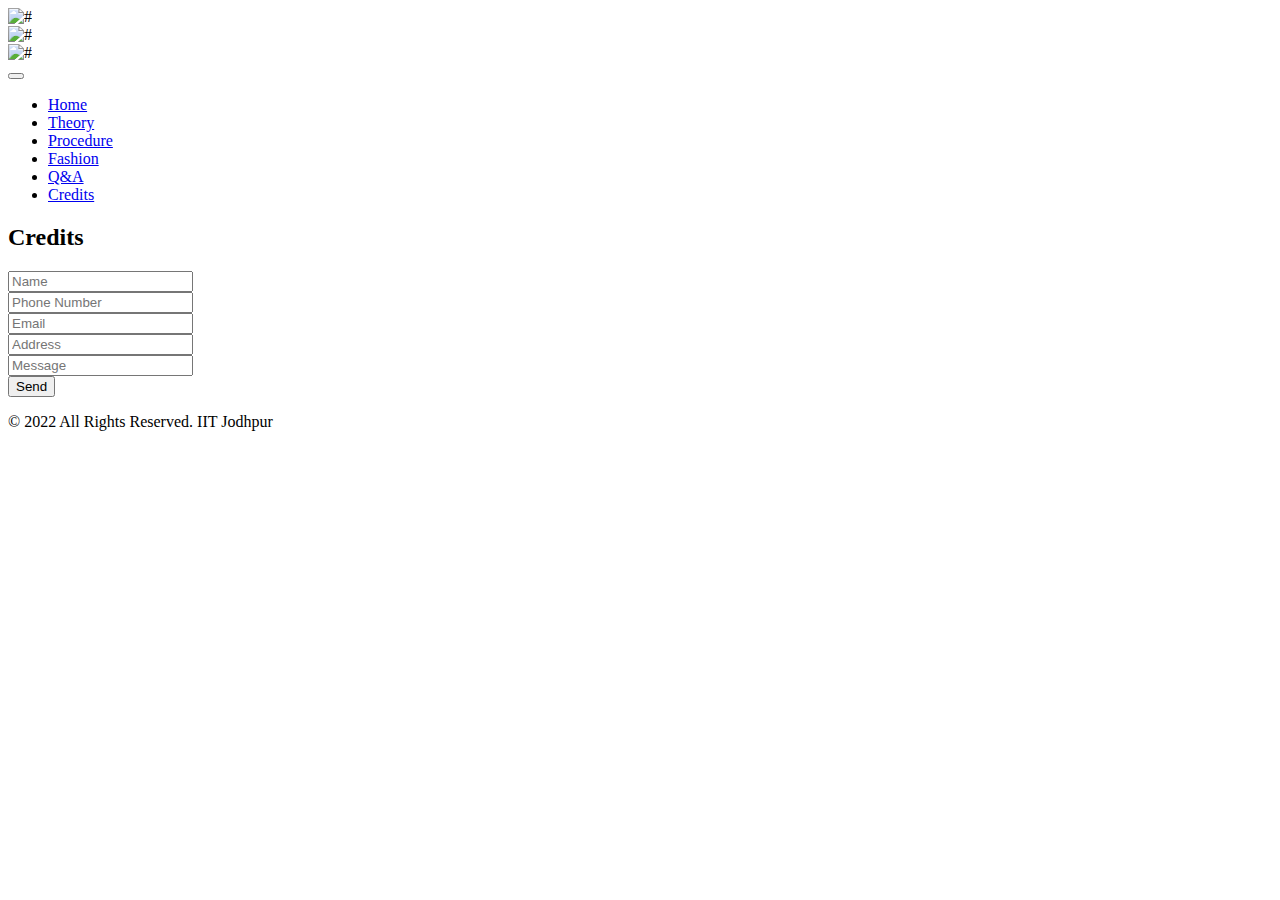
==== credits.html @ 226252f9 "Procedure updated" ====
<!DOCTYPE html>
<html lang="en">
  <head>
    <!-- basic -->
    <meta charset="utf-8" />
    <meta http-equiv="X-UA-Compatible" content="IE=edge" />
    <!-- mobile metas -->
    <meta name="viewport" content="width=device-width, initial-scale=1" />
    <meta name="viewport" content="initial-scale=1, maximum-scale=1" />
    <!-- site metas -->
    <title>Virtual Lab IITJ</title>
    <meta name="keywords" content="" />
    <meta name="description" content="" />
    <meta name="author" content="" />
    <!-- bootstrap css -->
    <link rel="stylesheet" href="css/bootstrap.min.css" />
    <!-- style css -->
    <link rel="stylesheet" href="css/style.css" />
    <!-- Responsive-->
    <link rel="stylesheet" href="css/responsive.css" />
    <!-- fevicon -->
    <link rel="icon" href="images/fevicon.png" type="image/gif" />
    <!-- Scrollbar Custom CSS -->
    <link rel="stylesheet" href="css/jquery.mCustomScrollbar.min.css" />
    <!-- Tweaks for older IEs-->
    <link
      rel="stylesheet"
      href="https://netdna.bootstrapcdn.com/font-awesome/4.0.3/css/font-awesome.css"
    />
    <link
      rel="stylesheet"
      href="https://cdnjs.cloudflare.com/ajax/libs/fancybox/2.1.5/jquery.fancybox.min.css"
      media="screen"
    />
  </head>
  <!-- body -->
  <body class="main-layout footer_to90 contact_page">
    <!-- loader  -->
    <div class="loader_bg">
      <div class="loader"><img src="images/loading.gif" alt="#" /></div>
    </div>
    <!-- end loader -->
    <!-- header -->
    <header>
      <!-- header inner -->
      <div class="header">
        <div class="header_midil">
          <div class="container">
            <div class="row d_flex">
              <div class="col-md-6">
                <img
                  class="img-responsive float-left"
                  style="max-width: 30%"
                  src="images\iitj_logo.jpg"
                  alt="#"
                />
              </div>
              <div class="col-md-6 right_icon">
                <img
                  class="img-responsive float-right"
                  style="max-width: 30%"
                  src="images\bsbe_logo.png"
                  alt="#"
                />
              </div>
            </div>
          </div>
        </div>
        <div class="header_bottom">
          <div class="container">
            <div class="row">
              <div class="col-xl-8 col-lg-8 col-md-8 col-sm-8">
                <nav class="navigation navbar navbar-expand-md navbar-dark">
                  <button
                    class="navbar-toggler"
                    type="button"
                    data-toggle="collapse"
                    data-target="#navbarsExample04"
                    aria-controls="navbarsExample04"
                    aria-expanded="false"
                    aria-label="Toggle navigation"
                  >
                    <span class="navbar-toggler-icon"></span>
                  </button>
                  <div class="collapse navbar-collapse" id="navbarsExample04">
                    <ul class="navbar-nav mr-auto">
                      <li class="nav-item">
                        <a class="nav-link" href="index.html">Home</a>
                      </li>
                      <li class="nav-item">
                        <a class="nav-link" href="theory.html">Theory</a>
                      </li>
                      <li class="nav-item">
                        <a class="nav-link" href="procedure.html">Procedure</a>
                      </li>
                      <li class="nav-item">
                        <a class="nav-link" href="fashion.html">Fashion</a>
                      </li>
                      <li class="nav-item">
                        <a class="nav-link" href="q&a.html">Q&A</a>
                      </li>
                      <li class="nav-item active">
                        <a class="nav-link" href="credits.html">Credits</a>
                      </li>
                    </ul>
                  </div>
                </nav>
              </div>
            </div>
          </div>
        </div>
      </div>
    </header>
    <!-- end header inner -->
    <!-- end header -->
    <!-- banner -->
    <div class="blue_bg">
      <div class="container">
        <div class="row">
          <div class="col-md-12">
            <div class="titlepage">
              <h2>Credits</h2>
            </div>
          </div>
        </div>
      </div>
    </div>

    <!-- contact section -->
    <div id="contact" class="contact">
      <div class="con_bg">
        <div class="container">
          <div class="row">
            <div class="col-md-10 offset-md-1">
              <form id="request" class="main_form">
                <div class="row">
                  <div class="col-md-6 col-sm-6">
                    <input
                      class="contactus"
                      placeholder="Name"
                      type="type"
                      name="Name"
                    />
                  </div>
                  <div class="col-md-6 col-sm-6">
                    <input
                      class="contactus"
                      placeholder="Phone Number"
                      type="type"
                      name="Phone Number"
                    />
                  </div>
                  <div class="col-md-6 col-sm-6">
                    <input
                      class="contactus"
                      placeholder="Email"
                      type="type"
                      name="Email"
                    />
                  </div>
                  <div class="col-md-6 col-sm-6">
                    <input
                      class="contactus"
                      placeholder="Address"
                      type="type"
                      name="Address"
                    />
                  </div>
                  <div class="col-md-12">
                    <input
                      class="contactusmess"
                      placeholder="Message"
                      type="type"
                      Message="Name"
                    />
                  </div>
                  <div class="col-md-12">
                    <button class="send_btn">Send</button>
                  </div>
                </div>
              </form>
            </div>
          </div>
        </div>
      </div>
    </div>
    <!-- end contact section -->
    <!--  footer -->
    <footer>
      <div class="footer">
        <div class="copyright">
          <div class="container">
            <div class="row">
              <div class="col-md-12">
                <p>© 2022 All Rights Reserved.<a> IIT Jodhpur</a></p>
              </div>
            </div>
          </div>
        </div>
      </div>
    </footer>
    <!-- end footer -->
    <!-- Javascript files-->
    <script src="js/jquery.min.js"></script>
    <script src="js/popper.min.js"></script>
    <script src="js/bootstrap.bundle.min.js"></script>
    <script src="js/jquery-3.0.0.min.js"></script>
    <!-- sidebar -->
    <script src="js/jquery.mCustomScrollbar.concat.min.js"></script>
    <script src="js/custom.js"></script>
  </body>
</html>
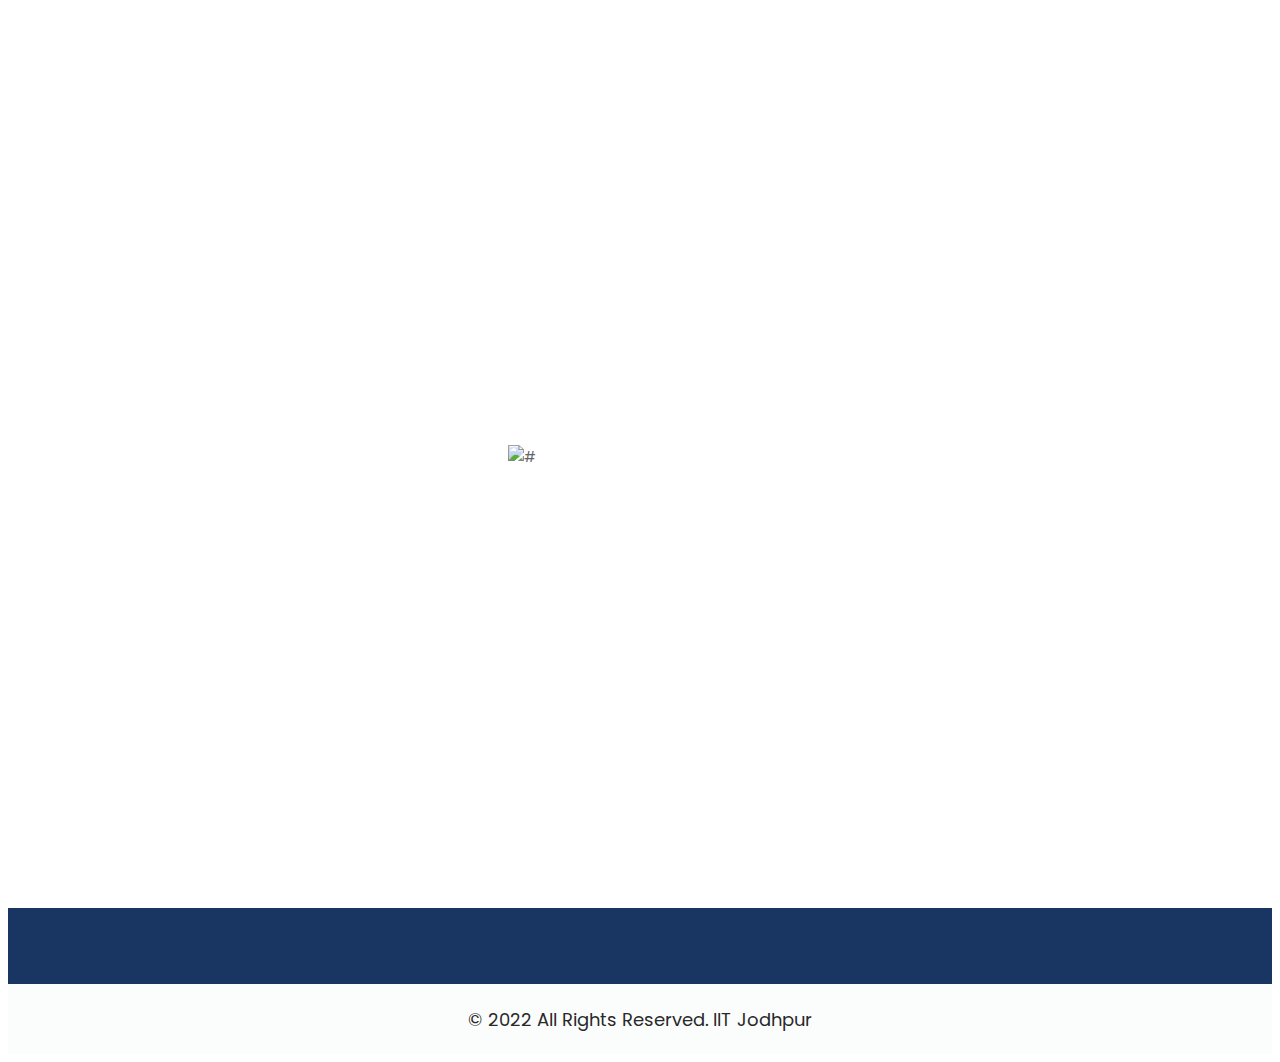
==== commit e8e23086: "Merge pull request #1 from vermakshansh/main" ====
--- a/credits.html
+++ b/credits.html
@@ -127,63 +127,47 @@
     </div>
 
     <!-- contact section -->
-    <div id="contact" class="contact">
-      <div class="con_bg">
-        <div class="container">
-          <div class="row">
-            <div class="col-md-10 offset-md-1">
-              <form id="request" class="main_form">
-                <div class="row">
-                  <div class="col-md-6 col-sm-6">
-                    <input
-                      class="contactus"
-                      placeholder="Name"
-                      type="type"
-                      name="Name"
-                    />
-                  </div>
-                  <div class="col-md-6 col-sm-6">
-                    <input
-                      class="contactus"
-                      placeholder="Phone Number"
-                      type="type"
-                      name="Phone Number"
-                    />
-                  </div>
-                  <div class="col-md-6 col-sm-6">
-                    <input
-                      class="contactus"
-                      placeholder="Email"
-                      type="type"
-                      name="Email"
-                    />
-                  </div>
-                  <div class="col-md-6 col-sm-6">
-                    <input
-                      class="contactus"
-                      placeholder="Address"
-                      type="type"
-                      name="Address"
-                    />
-                  </div>
-                  <div class="col-md-12">
-                    <input
-                      class="contactusmess"
-                      placeholder="Message"
-                      type="type"
-                      Message="Name"
-                    />
-                  </div>
-                  <div class="col-md-12">
-                    <button class="send_btn">Send</button>
-                  </div>
+  
+              <div class="col-md-7">
+                <div class="news_text">
+                  <h3>Dr. Sucharita Dey</h3>
+                  <span>Mentor to the project</span>
+                  <p>
+                    Assistant Professor <br> Department of BSBE
+                  </p>
                 </div>
-              </form>
-            </div>
-          </div>
-        </div>
-      </div>
-    </div>
+              </div>
+              <br>
+              <div class="col-md-7">
+                <div class="news_text">
+                  <h3>Abir Roy</h3>
+                  <span>Contributor</span>
+                  <p>
+                    B.tech 4th year
+                  </p>
+                </div>
+              </div>
+              <br>
+              <div class="col-md-7">
+                <div class="news_text">
+                  <h3>Addepalli Bharat Sai</h3>
+                  <span>Contributor</span>
+                  <p>
+                    B.tech 4th year
+                  </p>
+                </div>
+              </div>
+              <br>
+              <div class="col-md-7">
+                <div class="news_text">
+                  <h3>Akshansh Verma</h3>
+                  <span>Contributor</span>
+                  <p>
+                    B.tech 4th year
+                  </p>
+                </div>
+              </div>
+              <br>
     <!-- end contact section -->
     <!--  footer -->
     <footer>
--- a/css/style.css
+++ b/css/style.css
@@ -0,0 +1,1047 @@
+/*--------------------------------------------------------------------- File Name: style.css ---------------------------------------------------------------------*/
+
+
+/*--------------------------------------------------------------------- import Fonts ---------------------------------------------------------------------*/
+
+@import url('https://fonts.googleapis.com/css?family=Righteous&display=swap&subset=latin-ext');
+@import url('https://fonts.googleapis.com/css?family=Poppins:100,100i,200,200i,300,300i,400,400i,500,500i,600,600i,700,700i,800,800i,900,900i');
+@import url('https://fonts.googleapis.com/css?family=Roboto:300,400,500,700,700i,900&display=swap');
+@import url('https://fonts.googleapis.com/css?family=Open+Sans:400,600,700,800,800i&display=swap');
+
+/*****---------------------------------------- 1) font-family: 'Rajdhani', sans-serif;
+ 2) font-family: 'Poppins', sans-serif;
+ ----------------------------------------*****/
+
+
+/*--------------------------------------------------------------------- import Files ---------------------------------------------------------------------*/
+
+@import url(css/animate.min.css);
+@import url(css/normalize.css);
+@import url(css/icomoon.css);
+@import url(css/font-awesome.min.css);
+@import url(css/meanmenu.css);
+@import url(css/owl.carousel.min.css);
+@import url(css/swiper.min.css);
+@import url(css/slick.css);
+@import url(css/jquery.fancybox.min.css);
+@import url(css/jquery-ui.css);
+@import url(css/nice-select.css);
+@import url(css/q&a.css);
+
+/*--------------------------------------------------------------------- skeleton ---------------------------------------------------------------------*/
+
+* {
+     box-sizing: border-box !important;
+}
+
+html {
+     scroll-behavior: smooth;
+}
+
+body {
+     color: #666666;
+     font-size: 14px;
+     font-family: 'Poppins', sans-serif;
+     line-height: 1.80857;
+     font-weight: normal;
+}
+
+a {
+     color: #1f1f1f;
+     text-decoration: none !important;
+     outline: none !important;
+     -webkit-transition: all .3s ease-in-out;
+     -moz-transition: all .3s ease-in-out;
+     -ms-transition: all .3s ease-in-out;
+     -o-transition: all .3s ease-in-out;
+     transition: all .3s ease-in-out;
+}
+
+h1,
+h2,
+h3,
+h4,
+h5,
+h6 {
+     letter-spacing: 0;
+     font-weight: normal;
+     position: relative;
+     padding: 0 0 10px 0;
+     font-weight: normal;
+     line-height: normal;
+     color: #111111;
+     margin: 0
+}
+
+h1 {
+     font-size: 24px;
+}
+
+h2 {
+     font-size: 18px;
+}
+
+h3 {
+     font-size: 18px;
+}
+
+h4 {
+     font-size: 16px
+}
+
+h5 {
+     font-size: 14px
+}
+
+h6 {
+     font-size: 13px
+}
+
+*,
+*::after,
+*::before {
+     -webkit-box-sizing: border-box;
+     -moz-box-sizing: border-box;
+     box-sizing: border-box;
+}
+
+h1 a,
+h2 a,
+h3 a,
+h4 a,
+h5 a,
+h6 a {
+     color: #212121;
+     text-decoration: none!important;
+     opacity: 1
+}
+
+button:focus {
+     outline: none;
+}
+
+ul,
+li,
+ol {
+     margin: 0px;
+     padding: 0px;
+     list-style: none;
+}
+
+p {
+     margin: 0px;
+     font-weight: 500;
+     font-size: 15px;
+     line-height: 24px;
+}
+
+a {
+     color: #222222;
+     text-decoration: none;
+     outline: none !important;
+}
+
+a,
+.btn {
+     text-decoration: none !important;
+     outline: none !important;
+     -webkit-transition: all .3s ease-in-out;
+     -moz-transition: all .3s ease-in-out;
+     -ms-transition: all .3s ease-in-out;
+     -o-transition: all .3s ease-in-out;
+     transition: all .3s ease-in-out;
+}
+
+img {
+     max-width: 100%;
+     height: auto;
+}
+
+ :focus {
+     outline: 0;
+}
+
+.btn-custom {
+     margin-top: 20px;
+     background-color: transparent !important;
+     border: 2px solid #ddd;
+     padding: 12px 40px;
+     font-size: 16px;
+}
+
+.lead {
+     font-size: 18px;
+     line-height: 30px;
+     color: #767676;
+     margin: 0;
+     padding: 0;
+}
+
+.form-control:focus {
+     border-color: #ffffff !important;
+     box-shadow: 0 0 0 .2rem rgba(255, 255, 255, .25);
+}
+
+.navbar-form input {
+     border: none !important;
+}
+
+.badge {
+     font-weight: 500;
+}
+
+blockquote {
+     margin: 20px 0 20px;
+     padding: 30px;
+}
+
+button {
+     border: 0;
+     margin: 0;
+     padding: 0;
+     cursor: pointer;
+}
+
+.full {
+     float: left;
+     width: 100%;
+}
+
+.full {
+     width: 100%;
+     float: left;
+     margin: 0;
+     padding: 0;
+}
+
+
+/**-- heading section --**/
+
+
+/*---------------------------- preloader area ----------------------------*/
+
+.loader_bg {
+     position: fixed;
+     z-index: 9999999;
+     background: #fff;
+     width: 100%;
+     height: 100%;
+}
+
+.loader {
+     height: 100%;
+     width: 100%;
+     position: absolute;
+     left: 0;
+     top: 0;
+     display: flex;
+     justify-content: center;
+     align-items: center;
+}
+
+.loader img {
+     width: 280px;
+}
+
+
+/*-- header area --*/
+
+.header {
+     width: 100%;
+     background: #fff;
+}
+
+.header_top {
+     background-color: #ecf3fc;
+     padding: 10px 0;
+}
+
+ul.conta_icon li a img {
+     padding-right: 7px;
+}
+
+ul.social_icon {
+     display: flex;
+     justify-content: center;
+     flex-wrap: wrap;
+}
+
+ul.social_icon li {
+     height: 30px;
+     color: #fff;
+     display: flex;
+     flex-wrap: wrap;
+     align-items: center;
+     padding-right: 5px;
+}
+
+ul.social_icon li:last-child {
+     padding-right: 0px;
+}
+
+ul.social_icon li a {
+     color: #fff;
+     width: 30px;
+     height: 30px;
+     background-color: #183661;
+     float: left;
+     text-align: center;
+     line-height: 31px;
+     border-radius: 100%;
+     font-size: 17px;
+}
+
+ul.social_icon li a:hover {
+     background: #f2c119;
+     color: #fff;
+}
+
+.select-box {
+     cursor: pointer;
+     position: relative;
+     width: 90px;
+}
+
+.select,
+.label {
+     color: #677691;
+     display: block;
+     font-size: 12px;
+}
+
+.select {
+     width: 100%;
+     position: absolute;
+     top: 0;
+     padding: 5px 0;
+     opacity: 0;
+     -ms-filter: "progid:DXImageTransform.Microsoft.Alpha(Opacity=0)";
+     background: none transparent;
+     border: 0 none;
+}
+
+.select-box1 {
+     background: #ecf3fc;
+     border: #677691 solid 1px;
+     border-radius: 30px;
+}
+
+.label {
+     position: relative;
+     padding: 0px 23px 0px 9px;
+     cursor: pointer;
+     margin-bottom: 0;
+}
+
+.open .label::after {
+     content: "▲";
+}
+
+.label::after {
+     content: "▼";
+     font-size: 12px;
+     position: absolute;
+     right: -18px;
+     top: 0;
+     padding: 0px 24px;
+}
+
+.se_fonr1 {
+     justify-content: flex-end;
+     display: flex;
+     flex-wrap: wrap;
+}
+
+.time_o {
+     padding-left: 15px;
+     color: #0d1015;
+     font-size: 14px;
+}
+
+.header_midil {
+     padding: 22px 0;
+}
+
+.logo {
+     text-align: center;
+     display: block;
+}
+
+ul.conta_icon li a i {
+     padding-right: 5px;
+}
+
+ul.conta_icon li a {
+     color: #202020;
+     font-size: 17px;
+}
+
+ul.conta_icon li a:hover {
+     color: #183661;
+     text-decoration: underline !important;
+}
+
+ul.right_icon {
+     display: flex;
+     justify-content: flex-end;
+     flex-wrap: wrap;
+}
+
+ul.right_icon li img {
+     margin-right: 30px;
+}
+
+.order {
+     padding-top: 2px;
+     float: right;
+     max-width: 120px;
+     font-size: 14px !important;
+     color: #fff !important;
+     height: 28px;
+     width: 100%;
+     background-color: #183661;
+     display: block;
+     text-align: center;
+     border-radius: 40px;
+}
+
+.order:hover {
+     background-color: #f2c119;
+}
+
+
+/*--   navigation--*/
+
+.header_bottom {
+     background-color: #183661;
+}
+
+.navigation.navbar {
+     float: left;
+     padding: 0;
+}
+
+.navigation.navbar-dark .navbar-nav .nav-link {
+     padding: 30px 24px;
+     color: #ffffff;
+     font-size: 17px;
+     line-height: 20px;
+     font-weight: 400;
+     text-transform: uppercase;
+}
+
+.navigation.navbar-dark .navbar-nav .nav-link:focus,
+.navigation.navbar-dark .navbar-nav .nav-link:hover {
+     background-color: #f2c119;
+}
+
+.navigation.navbar-dark .navbar-nav .active>.nav-link,
+.navigation.navbar-dark .navbar-nav .nav-link.active,
+.navigation.navbar-dark .navbar-nav .nav-link.show,
+.navigation.navbar-dark .navbar-nav .show>.nav-link {
+     background-color: #f2c119;
+}
+
+.navbar-expand-md .navbar-nav {
+     padding-right: 10px;
+}
+
+.search {
+     padding: 24px 0;
+     text-align: right;
+}
+
+.form_sea {
+     border-radius: 20px;
+     border: #fff solid 1px;
+     padding: 0px 15px;
+     color: #000;
+     height: 32px;
+     position: relative;
+     width: 100%;
+}
+
+.seach_icon {
+     position: absolute;
+     margin-left: -25px;
+     z-index: 999;
+     background: transparent;
+     padding: 3px 0px 0px 0px;
+     color: #b7b7b7;
+}
+
+
+/*-- marker-end sidebar  navigation--*/
+
+
+/** banner section **/
+
+.banner_main {
+     background: url(../images/banner.jpg);
+     padding: 97px 0px 0px 0px;
+     background-size: 100% 100%;
+     background-repeat: no-repeat;
+     min-height: 698px;
+}
+
+.blodark {
+     color: #183661;
+     font-family: 'Righteous', cursive;
+     font-size: 85px;
+}
+
+.text-bg {
+     text-align: left;
+}
+
+.ban_img {
+margin-right: -45px;
+position: absolute;
+}
+
+.text-bg h1 {
+     color: #f2c119;
+     font-size: 116px;
+     line-height: 120px;
+     padding-bottom: 50px;
+     font-weight: 400;
+}
+
+.text-bg p {
+     color: #2a2a2c;
+     line-height: 30px;
+     font-size: 33px;
+     margin-bottom: 50px;
+}
+
+.text-bg .read_more {
+     font-weight: 500;
+     background: #1d37fd;
+     color: #fff !important;
+     border-radius: 43px;
+     margin-right: 25px;
+     padding: 13px 0;
+     max-width: 210px;
+}
+
+.text-bg .read_more:hover {
+     background: #fcc10e;
+     color: #000 !important;
+}
+
+.ban_img figure {
+     margin: 0;
+}
+
+.ban_img figure img {
+     width: 100%;
+}
+
+
+/** end banner section **/
+
+.titlepage h2 {
+     font-size: 35px;
+     color: #141414;
+     line-height: 40px;
+     font-weight: bold;
+     padding: 0;
+}
+
+.titlepage h2 img {
+     padding-right: 10px;
+}
+
+.d_flex {
+     display: flex;
+     align-items: center;
+     flex-wrap: wrap;
+}
+
+.read_more {
+     font-size: 17px;
+     background-color: #fff;
+     color: #000;
+     padding: 15px 0px;
+     width: 100%;
+     max-width: 170px;
+     text-align: center;
+     display: inline-block;
+     transition: ease-in all 0.5s;
+     font-weight: 500;
+     border-radius: 50px;
+     text-transform: uppercase;
+}
+
+.read_more:hover {
+     background: #03cafc;
+     color: #fff !important;
+     transition: ease-in all 0.5s;
+}
+
+
+/** six_box section **/
+
+.six_box {
+     background: url(../images/service_bg.jpg);
+     background-size: 100% 100%;
+     background-repeat: no-repeat;
+}
+
+.bluedark_bg {
+     background: #183661;
+}
+
+.yellow_bg {
+     background: #f2c119;
+}
+
+.six_box .six_probpx {
+     text-align: center;
+     padding: 50px 0;
+}
+
+.six_box .six_probpx i {
+     display: block;
+}
+
+.pa_left {
+     padding-left: 0;
+     padding-right: 0;
+}
+
+.six_box .six_probpx span {
+     color: #fff;
+     font-size: 17px;
+     line-height: 32px;
+     text-transform: uppercase;
+     font-weight: bold;
+}
+
+
+/** end six_box section **/
+
+
+/** project section **/
+
+.project {
+     background: url(../images/product_bg.jpg);
+     background-size: 100% 100%;
+     background-repeat: no-repeat;
+     padding: 90px 0 90px 0;
+}
+
+.project .titlepage {
+     text-align: left;
+}
+
+.project .titlepage h2 {
+     margin-bottom: 40px;
+     padding-bottom: 10px;
+     border-bottom: #f2c119 solid 5px;
+}
+
+.project .titlepage p {
+     font-size: 17px;
+     line-height: 30px;
+     font-weight: 400;
+     padding-top: 10px;
+     color: #fff;
+}
+.product_main {display:flex; flex-wrap: wrap; justify-content: center;}
+.project .project_box {
+     text-align: center;
+max-width: 17.3%;
+margin: 0 15px 20px 15px;
+}
+
+.dark_white_bg {
+     background: #f2f2f2;
+     height: 257px;
+     display: flex;
+     flex-wrap: wrap;
+     align-items: center;
+     justify-content: center;
+}
+
+.project .project_box h3 {
+     color: #1c1c1b;
+     font-size: 15px;
+     line-height: 20px;
+     padding: 22px 0px 0px 0px;
+     text-align: left;
+}
+
+.project .read_more {
+     margin-top: 50px !important;
+     margin: 0 auto;
+     display: block;
+     text-transform: none;
+     color: #fff;
+     background: #183661;
+     padding: 10px 0;
+}
+
+.project .read_more:hover {
+     background-color: #f2c119;
+}
+
+
+/** end project section **/
+
+
+/** fashion section **/
+
+.fashion img {
+     width: 100%;
+}
+
+
+/** end fashion section **/
+
+
+/** news section **/
+
+.news {
+     background-color: #fff;
+     padding-top: 90px;
+}
+
+.news .titlepage h2 {
+     margin-bottom: 15px;
+     padding-bottom: 10px;
+     border-bottom: #f2c119 solid 5px;
+}
+
+.margin_top40 {
+     margin-top: 40px;
+}
+
+.news_img figure {
+     margin: 0;
+}
+
+.news_img figure img {
+     width: 100%;
+}
+
+.news_text h3 {
+     color: #141414;
+     font-size: 24px;
+     font-weight: bold;
+     padding-bottom: 10px;
+}
+
+.news_text span {
+     border-bottom: #f2c119 solid 1px;
+     padding-bottom: 4px;
+     color: #141414;
+     font-size: 15px;
+}
+
+.date_like {
+     float: right;
+}
+
+.pad_le {
+     padding-left: 15px;
+}
+
+.news_text p {
+     color: #141414;
+     font-size: 17px;
+     line-height: 32px;
+     font-weight: 400;
+     padding-top: 15px;
+}
+
+
+/** end news section **/
+
+
+/** newslatter section **/
+
+.newslatter {
+     background-color: #fff;
+     padding: 90px 0;
+}
+
+.neslatter {
+     color: #141414;
+     font-size: 30px;
+     line-height: 32px;
+     text-align: left;
+     padding-bottom: 0;
+     font-weight: bold;
+}
+
+.news_form {
+     text-align: right;
+}
+
+.news_form .letter_form {
+     height: 54px;
+     width: 100%;
+     padding: 0 15px;
+     font-size: 17px;
+     border-radius: 32px;
+     border: #a8a8a8 solid 1px;
+}
+
+.news_form .sumbit {
+     padding: 5px 42px;
+     margin-left: -180px !important;
+     font-size: 17px;
+     background: #183661;
+     color: #fff;
+     border-radius: 30px;
+     z-index: 9999;
+}
+
+.news_form .sumbit:hover {
+     background-color: #f2c119;
+}
+
+
+/** end newslatter section **/
+
+.three_box {
+     margin-bottom: -80px;
+}
+
+.gift_box {
+     background-color: #fff;
+     box-shadow: 0px 0px 16px rgba(13, 3, 3, 7%);
+     text-align: center;
+     padding: 40px 1px;
+     border-radius: 20px;
+}
+
+.gift_box i {
+     display: block;
+}
+
+.gift_box span {
+     color: #183661;
+     font-size: 17px;
+     padding-top: 5px;
+     display: block;
+}
+
+
+/** three_box section **/
+
+
+/** end three_box section **/
+
+
+/** footer **/
+
+.footer {
+     background: #183661;
+     padding-top: 170px;
+     text-align: center;
+}
+
+.footer h3 {
+     color: #fff;
+     font-size: 20px;
+     line-height: 20px;
+     text-transform: uppercase;
+     text-align: left;
+     padding-bottom: 20px;
+     font-weight: 600;
+}
+
+.footer p {
+     color: #fff;
+     font-size: 17px;
+     line-height: 32px;
+     text-align: left;
+     padding-right: 31px;
+     font-weight: 400;
+     display: inline-block;
+}
+
+.copyright {
+     margin-top: 80px;
+     padding-bottom: 20px;
+     background: #fbfdfd;
+}
+
+.copyright p {
+     color: #292929;
+     font-size: 18px;
+     line-height: 22px;
+     text-align: center;
+     padding-top: 25px;
+     font-weight: normal;
+     padding-right: 0 !important;
+}
+
+.copyright a {
+     color: #292929;
+}
+
+.copyright a:hover {
+     color: #f9bf16;
+}
+
+
+/** end footer **/
+
+
+/** inner page css **/
+
+.footer_to90 .footer {
+     padding-top: 90px;
+}
+
+.blue_bg {
+     background-color: #f3a20d;
+     padding: 35px 0;
+}
+
+.blue_bg .titlepage {
+     text-align: center;
+}
+
+
+/** about page **/
+
+.about_page .blue_bg .titlepage h2 {
+     color: #fff;
+}
+
+.about {
+     background-color: #fff;
+     padding: 60px 0 50px 0;
+}
+
+.about_text h3 {
+     font-size: 30px;
+     margin-top: 20px;
+     line-height: 30px;
+     font-weight: 600;
+     color: #183661;
+     padding: 0;
+}
+
+.about_text p {
+     color: #000;
+     font-size: 17px;
+     line-height: 30px;
+     padding: 25px 0 40px 0;
+}
+
+.about_text .read_more {
+     background: #183661;
+     color: #fff;
+     padding: 10px 0;
+}
+
+.about_text .read_more:hover {
+     background: #f2c119;
+}
+
+
+/** about page **/
+
+.project_page .blue_bg .titlepage h2 {
+     color: #fff;
+}
+
+.news_page .blue_bg .titlepage h2 {
+     color: #fff;
+}
+
+.news_page .news {
+     padding: 50px 0 90px 0;
+}
+
+.fashion_page .blue_bg .titlepage h2 {
+     color: #fff;
+}
+
+.fashion_page .fashion {
+     margin: 90px 0;
+}
+
+
+/** contact page **/
+
+.contact_page .blue_bg .titlepage h2 {
+     color: #fff;
+}
+
+.contact_page .contact {
+     margin-bottom: 90px;
+}
+
+.contact {
+     margin-top: 90px;
+     background: #fff;
+}
+
+.contact .titlepage {
+     text-align: left;
+     padding-bottom: 60px;
+}
+
+.contact .titlepage h2 {
+     color: #fefeff;
+}
+
+.main_form .contactus {
+     border: #183661 solid 1px;
+     padding: 0 15px;
+     margin-bottom: 20px;
+     width: 100%;
+     height: 46px;
+     background: transparent;
+     color: #183661;
+     font-size: 17px;
+     font-weight: normal;
+     padding: 0 15px;
+     box-shadow: 0 0 5px rgba(243, 195, 30, 0.5);
+}
+
+.main_form .contactusmess {
+     border: #183661 solid 1px;
+     padding: 0 15px;
+     margin-bottom: 0;
+     width: 100%;
+     padding-top: 52px;
+     padding-bottom: 52px;
+      background: transparent;
+     color: #183661;
+     font-size: 17px;
+     font-weight: normal;
+     box-shadow: 0 0 5px rgba(243, 195, 30, 0.5);
+}
+
+.send_btn {
+     background: #183661;
+     font-weight: 500;
+     font-size: 18px;
+     width: 185px;
+     color: #fff;
+     height: 56px;
+     margin-top: 50px;
+     transition: ease-in all 0.5s;
+     border-radius: 40px;
+}
+
+.send_btn:hover {
+     background: #f2c119;
+     transition: ease-in all 0.5s;
+}
+
+#request *::placeholder {
+     color: #183661;
+     opacity: 1;
+}
+
+
+/** end contact section **/
+
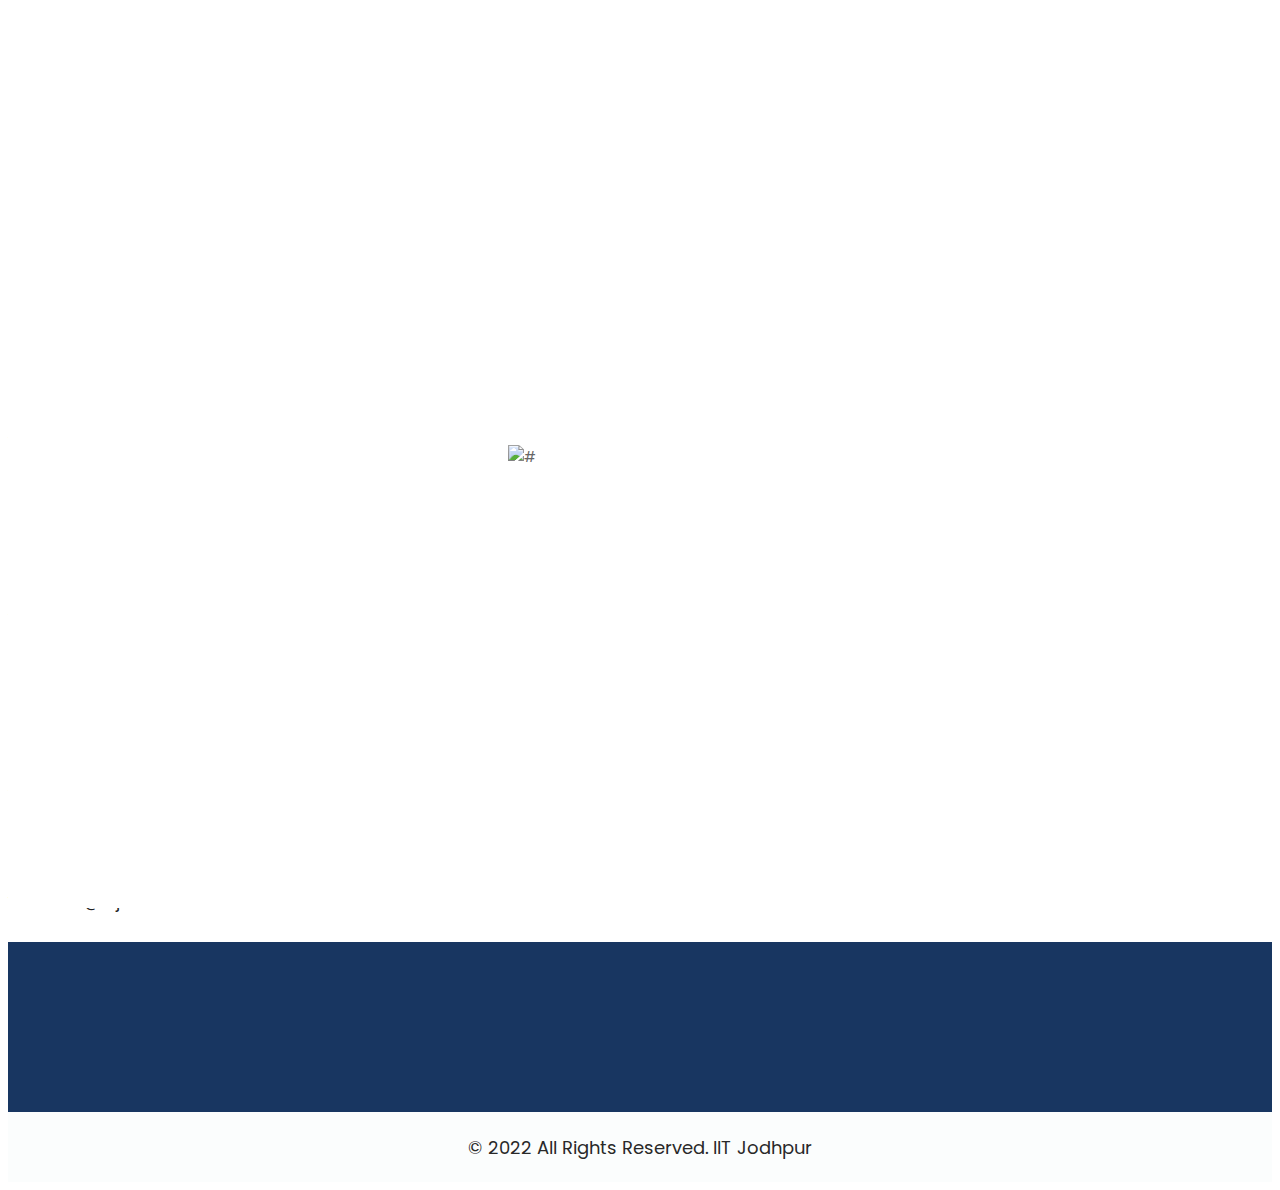
==== commit 1a5468ae: "Update credits.html" ====
--- a/credits.html
+++ b/credits.html
@@ -133,7 +133,8 @@
                   <h3>Dr. Sucharita Dey</h3>
                   <span>Mentor to the project</span>
                   <p>
-                    Assistant Professor <br> Department of BSBE
+                    Assistant Professor <br> Department of BSBE<br>
+                    <a href="mailto:sdey@iitj.ac.in">sdey@iitj.ac.in</a>
                   </p>
                 </div>
               </div>
@@ -143,7 +144,8 @@
                   <h3>Abir Roy</h3>
                   <span>Contributor</span>
                   <p>
-                    B.tech 4th year
+                    B.tech 4th year<br>
+                    <a href="mailto:roy.3@iitj.ac.in">roy.3@iitj.ac.in</a>
                   </p>
                 </div>
               </div>
@@ -153,7 +155,8 @@
                   <h3>Addepalli Bharat Sai</h3>
                   <span>Contributor</span>
                   <p>
-                    B.tech 4th year
+                    B.tech 4th year<br>
+                    <a href="mailto:sai.2@iitj.ac.in">sai.2@iitj.ac.in</a>
                   </p>
                 </div>
               </div>
@@ -163,7 +166,8 @@
                   <h3>Akshansh Verma</h3>
                   <span>Contributor</span>
                   <p>
-                    B.tech 4th year
+                    B.tech 4th year<br>
+                    <a href="mailto:verma.16@iitj.ac.in">verma.16@iitj.ac.in</a>
                   </p>
                 </div>
               </div>
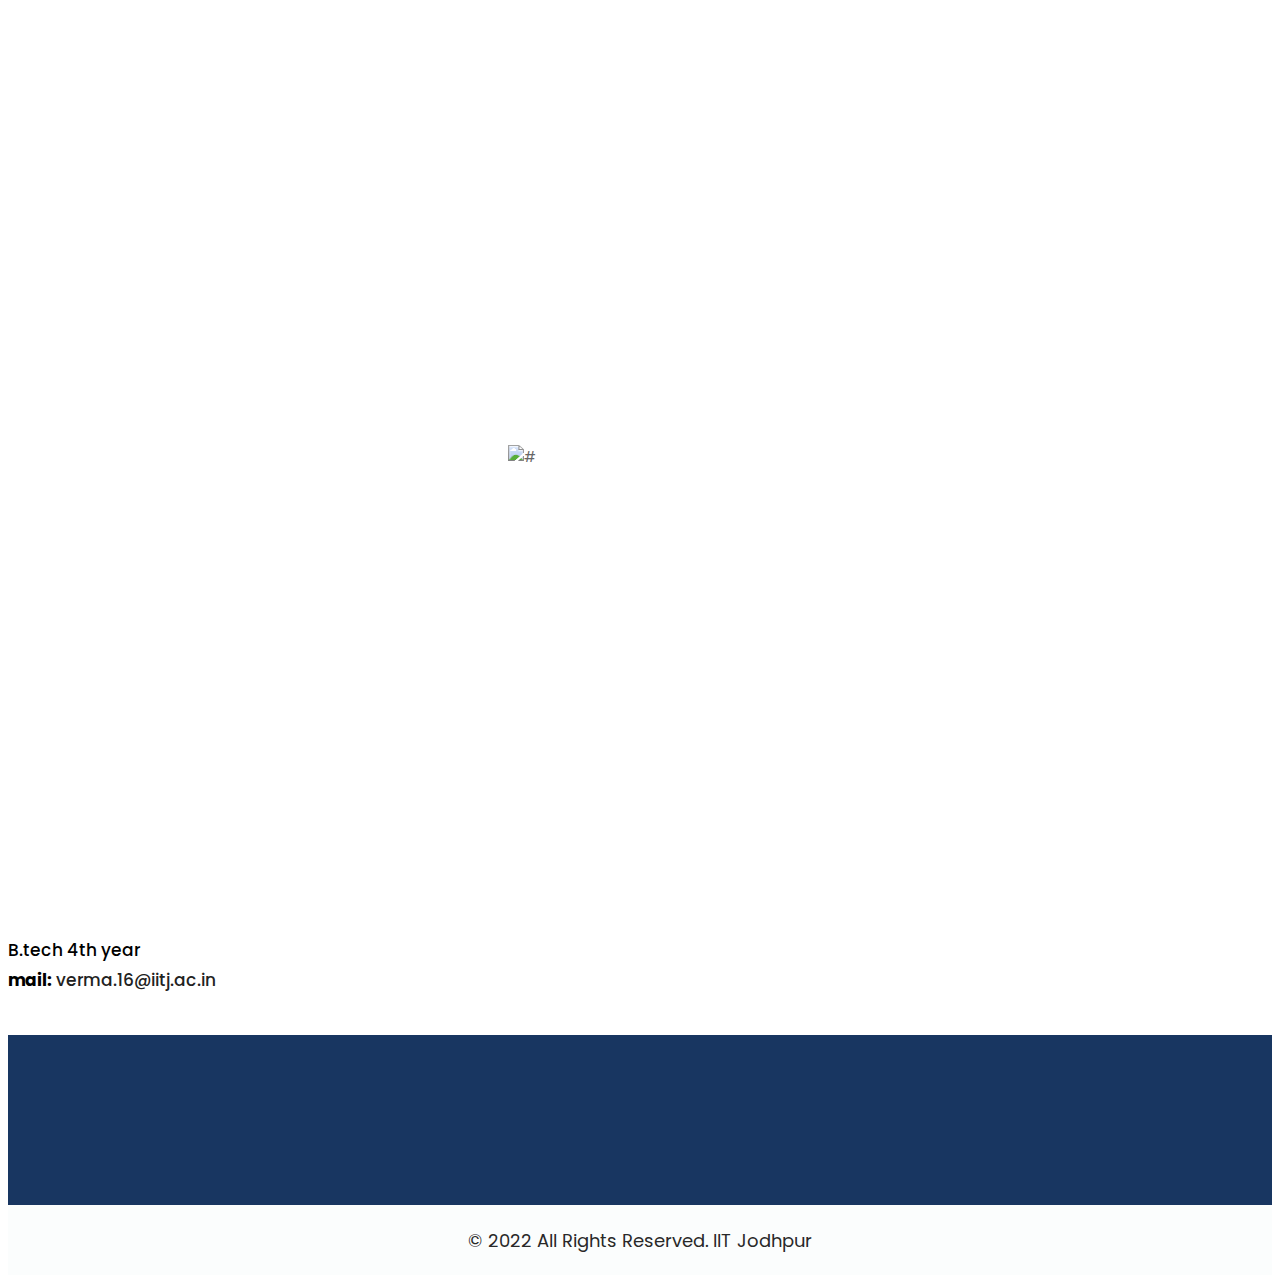
==== commit c15004e1: "Some final changes" ====
--- a/credits.html
+++ b/credits.html
@@ -94,7 +94,9 @@
                         <a class="nav-link" href="procedure.html">Procedure</a>
                       </li>
                       <li class="nav-item">
-                        <a class="nav-link" href="fashion.html">Fashion</a>
+                        <a class="nav-link" href="simulation.html"
+                          >Simulation</a
+                        >
                       </li>
                       <li class="nav-item">
                         <a class="nav-link" href="q&a.html">Q&A</a>
@@ -127,51 +129,57 @@
     </div>
 
     <!-- contact section -->
-  
-              <div class="col-md-7">
-                <div class="news_text">
-                  <h3>Dr. Sucharita Dey</h3>
-                  <span>Mentor to the project</span>
-                  <p>
-                    Assistant Professor <br> Department of BSBE<br>
-                    <a href="mailto:sdey@iitj.ac.in">sdey@iitj.ac.in</a>
-                  </p>
-                </div>
-              </div>
-              <br>
-              <div class="col-md-7">
-                <div class="news_text">
-                  <h3>Abir Roy</h3>
-                  <span>Contributor</span>
-                  <p>
-                    B.tech 4th year<br>
-                    <a href="mailto:roy.3@iitj.ac.in">roy.3@iitj.ac.in</a>
-                  </p>
-                </div>
-              </div>
-              <br>
-              <div class="col-md-7">
-                <div class="news_text">
-                  <h3>Addepalli Bharat Sai</h3>
-                  <span>Contributor</span>
-                  <p>
-                    B.tech 4th year<br>
-                    <a href="mailto:sai.2@iitj.ac.in">sai.2@iitj.ac.in</a>
-                  </p>
-                </div>
-              </div>
-              <br>
-              <div class="col-md-7">
-                <div class="news_text">
-                  <h3>Akshansh Verma</h3>
-                  <span>Contributor</span>
-                  <p>
-                    B.tech 4th year<br>
-                    <a href="mailto:verma.16@iitj.ac.in">verma.16@iitj.ac.in</a>
-                  </p>
-                </div>
-              </div>
-              <br>
+    <div class="col-md-12">
+      <div class="container">
+        <div class="about_text">
+          <h3>Dr. Sucharita Dey</h3>
+          <span>Mentor to the project</span>
+          <p>
+            Assistant Professor <br />
+            Department of BSBE<br />
+            <b>mail: </b><a href="mailto:sdey@iitj.ac.in">sdey@iitj.ac.in</a>
+          </p>
+        </div>
+      </div>
+    </div>
+    <div class="col-md-12">
+      <div class="container">
+        <div class="about_text">
+          <h3>Abir Roy</h3>
+          <span>Contributor</span>
+          <p>
+            B.tech 4th year<br />
+            <b>mail: </b><a href="mailto:roy.3@iitj.ac.in">roy.3@iitj.ac.in</a>
+          </p>
+        </div>
+      </div>
+    </div>
+    <div class="col-md-12">
+      <div class="container">
+        <div class="about_text">
+          <h3>Addepalli Bharat Sai</h3>
+          <span>Contributor</span>
+          <p>
+            B.tech 4th year<br />
+            <b>mail: </b><a href="mailto:sai.2@iitj.ac.in">sai.2@iitj.ac.in</a>
+          </p>
+        </div>
+      </div>
+    </div>
+    <div class="col-md-12">
+      <div class="container">
+        <div class="about_text">
+          <h3>Akshansh Verma</h3>
+          <span>Contributor</span>
+          <p>
+            B.tech 4th year<br />
+            <b>mail: </b
+            ><a href="mailto:verma.16@iitj.ac.in">verma.16@iitj.ac.in</a>
+          </p>
+        </div>
+      </div>
+    </div>
+
     <!-- end contact section -->
     <!--  footer -->
     <footer>
